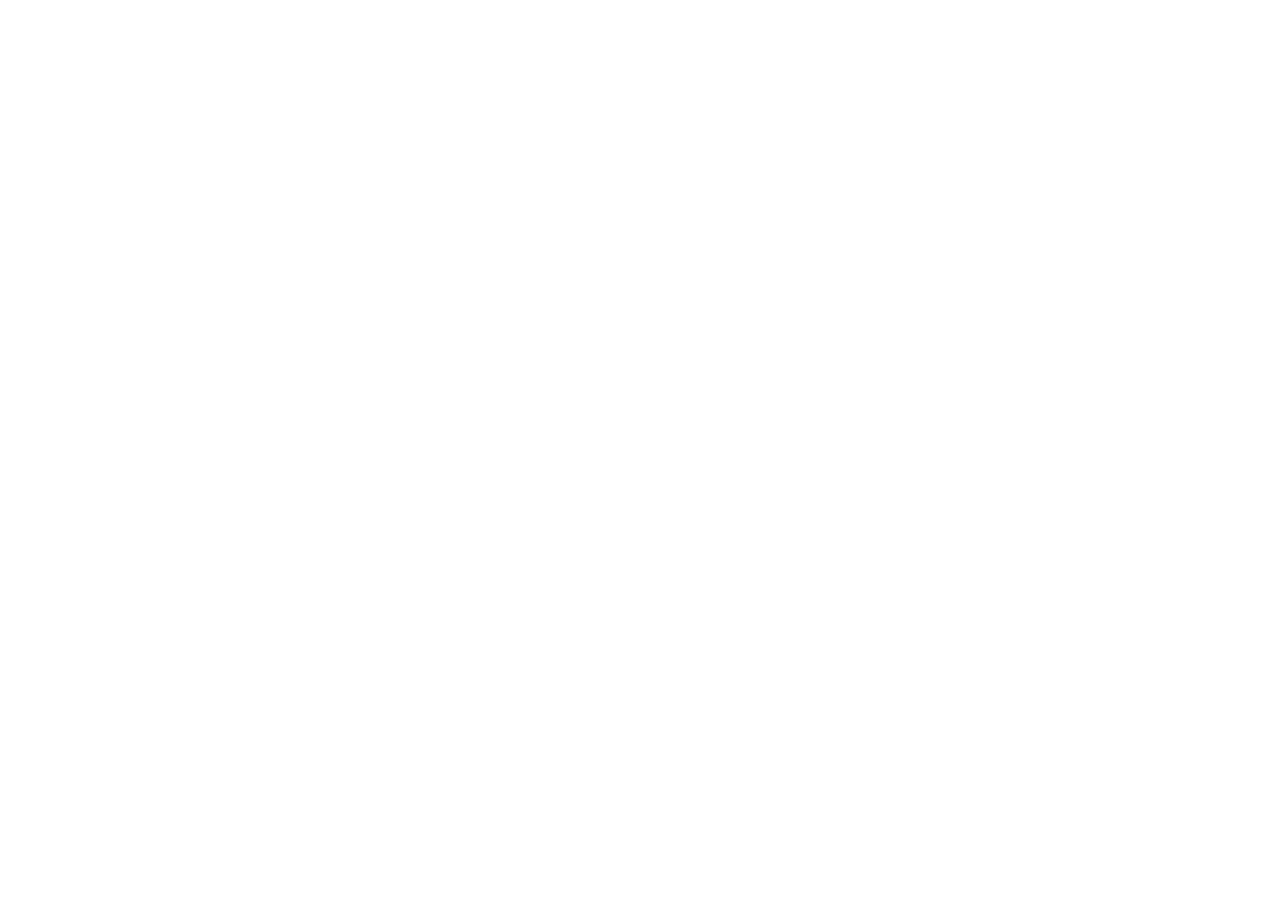
==== index.html @ 9d75fb0b "WIP for lab turnin" ====
<!DOCTYPE html>
<html lang="en">
<head>
    <meta charset="UTF-8">
    
    <meta http-equiv="X-UA-Compatible" content="ie=edge">
    <title>SURVEY</title>
</head>
<body>
    <section id="display">

    </section>
    
</body>
<script type="module" src="app.js"></script>
</html>
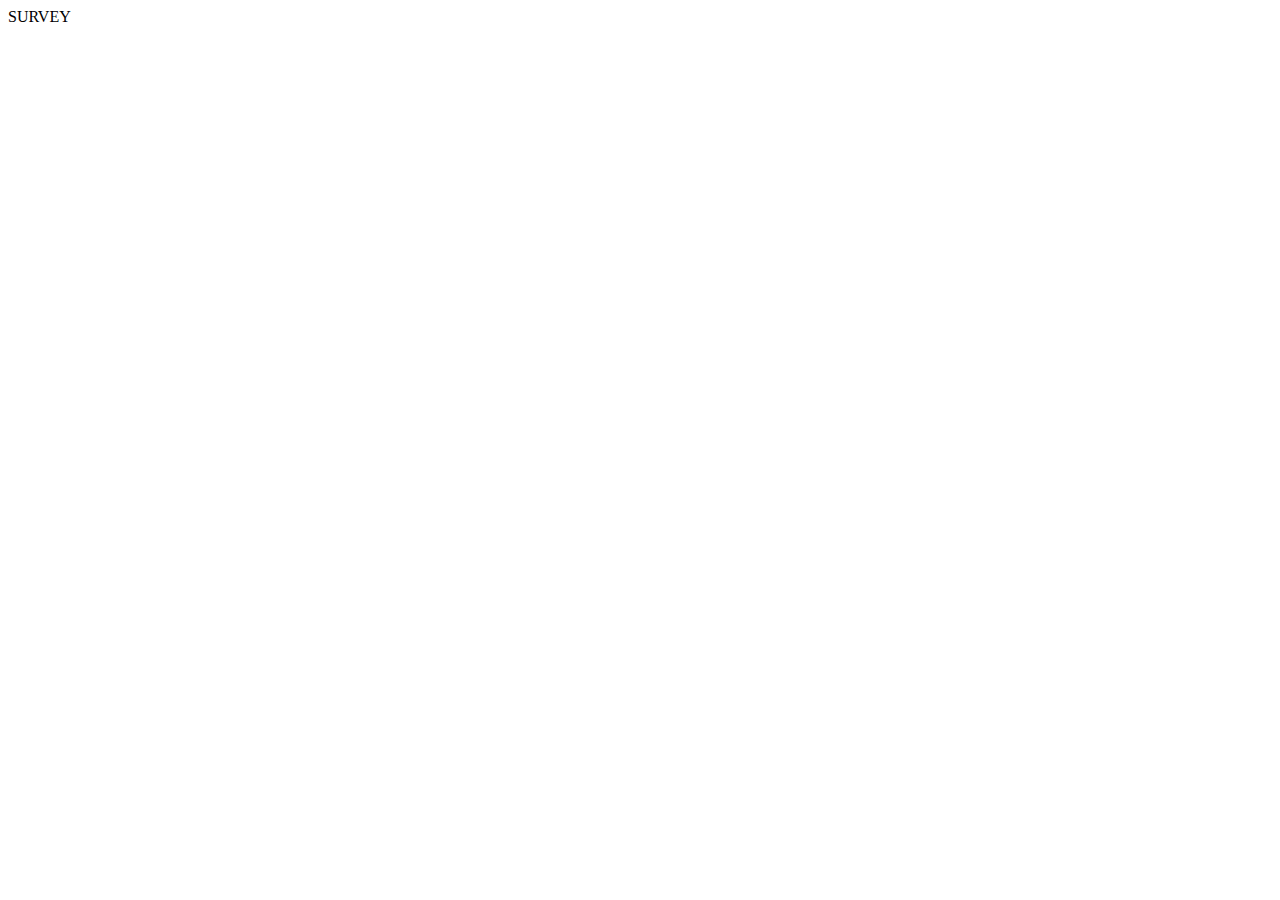
==== commit 064e3583: "adding css files and styles" ====
--- a/index.html
+++ b/index.html
@@ -4,12 +4,14 @@
     <meta charset="UTF-8">
     
     <meta http-equiv="X-UA-Compatible" content="ie=edge">
+    <link rel="stylesheet" href="./css/product-card.css">
+    <link rel="stylesheet" href="./css/product-selector.css"
+    
     <title>SURVEY</title>
 </head>
 <body>
-    <section id="display">
-
-    </section>
+    <div id="root"></div>
+    
     
 </body>
 <script type="module" src="app.js"></script>
--- a/css/product-card.css
+++ b/css/product-card.css
@@ -0,0 +1,4 @@
+#product-card {
+   display:none; 
+    
+}--- a/css/product-selector.css
+++ b/css/product-selector.css
@@ -0,0 +1,3 @@
+#product-selector {
+   display:none;
+}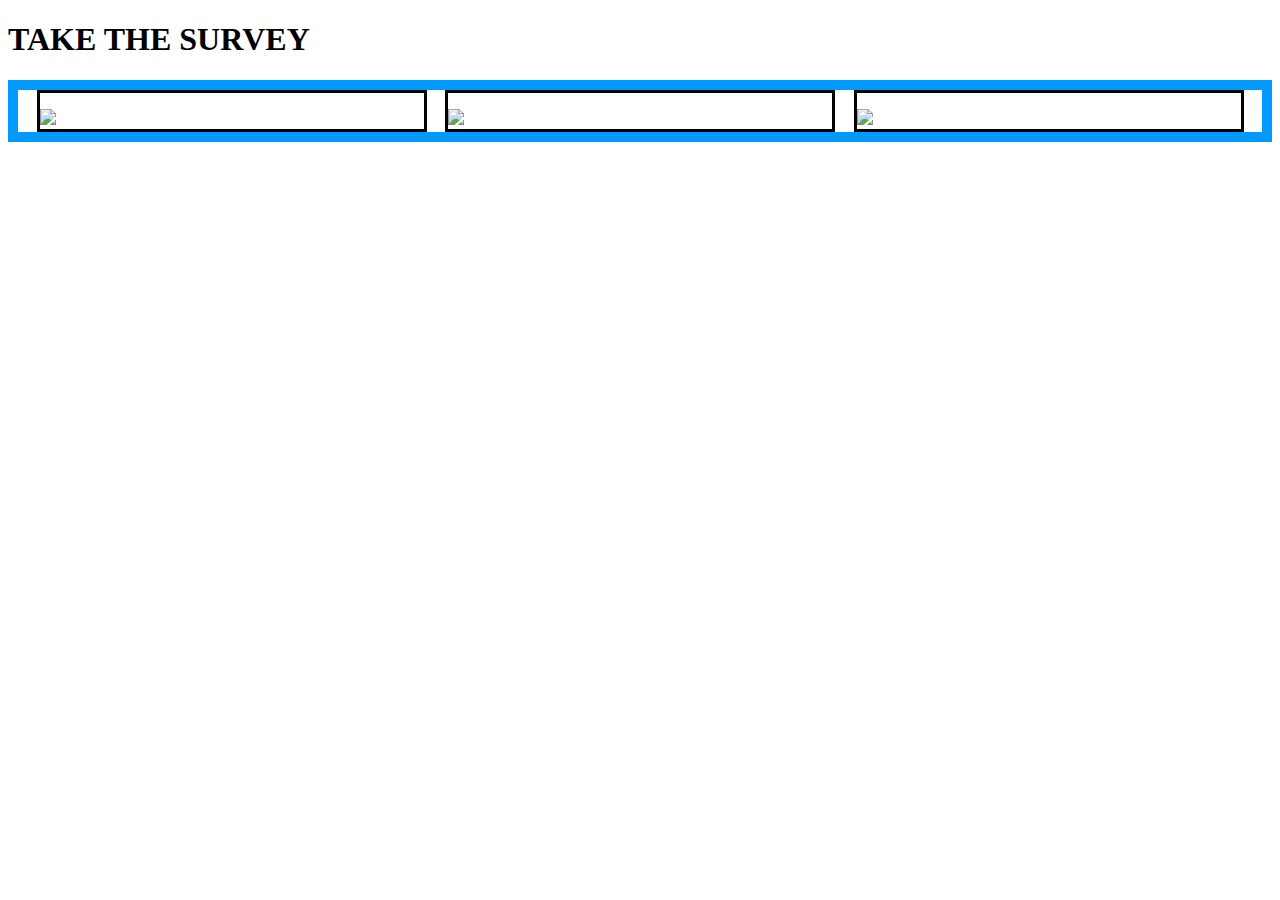
==== commit 43d0d244: "app is now randomizing images on browser refresh" ====
--- a/index.html
+++ b/index.html
@@ -4,9 +4,9 @@
     <meta charset="UTF-8">
     
     <meta http-equiv="X-UA-Compatible" content="ie=edge">
-    <link rel="stylesheet" href="./css/product-card.css">
-    <link rel="stylesheet" href="./css/product-selector.css"
-    
+    <link rel="stylesheet" href="css/product-card.css">
+    <link rel="stylesheet" href="css/product-selector.css">
+
     <title>SURVEY</title>
 </head>
 <body>
--- a/css/product-card.css
+++ b/css/product-card.css
@@ -1,4 +1,25 @@
-#product-card {
-   display:none; 
+
+.product-selector ul {
+    margin:0 auto;
+    border:solid #0099ff 10px; 
+    list-style-type: none;
+    display: flex;  
+    flex-direction: row;
+    justify-content: space-evenly; 
+    padding: 0;
+    margin:0;
+
     
-}+}
+.product-selector {
+    height: 250px;
+
+}
+.product-card {
+    border:solid #000000 3px;
+    flex-basis: 30vw; 
+    
+}
+img {
+    width:100%;
+}
--- a/css/product-selector.css
+++ b/css/product-selector.css
@@ -1,3 +1,5 @@
-#product-selector {
-   display:none;
-}+
+ 
+
+     
+
